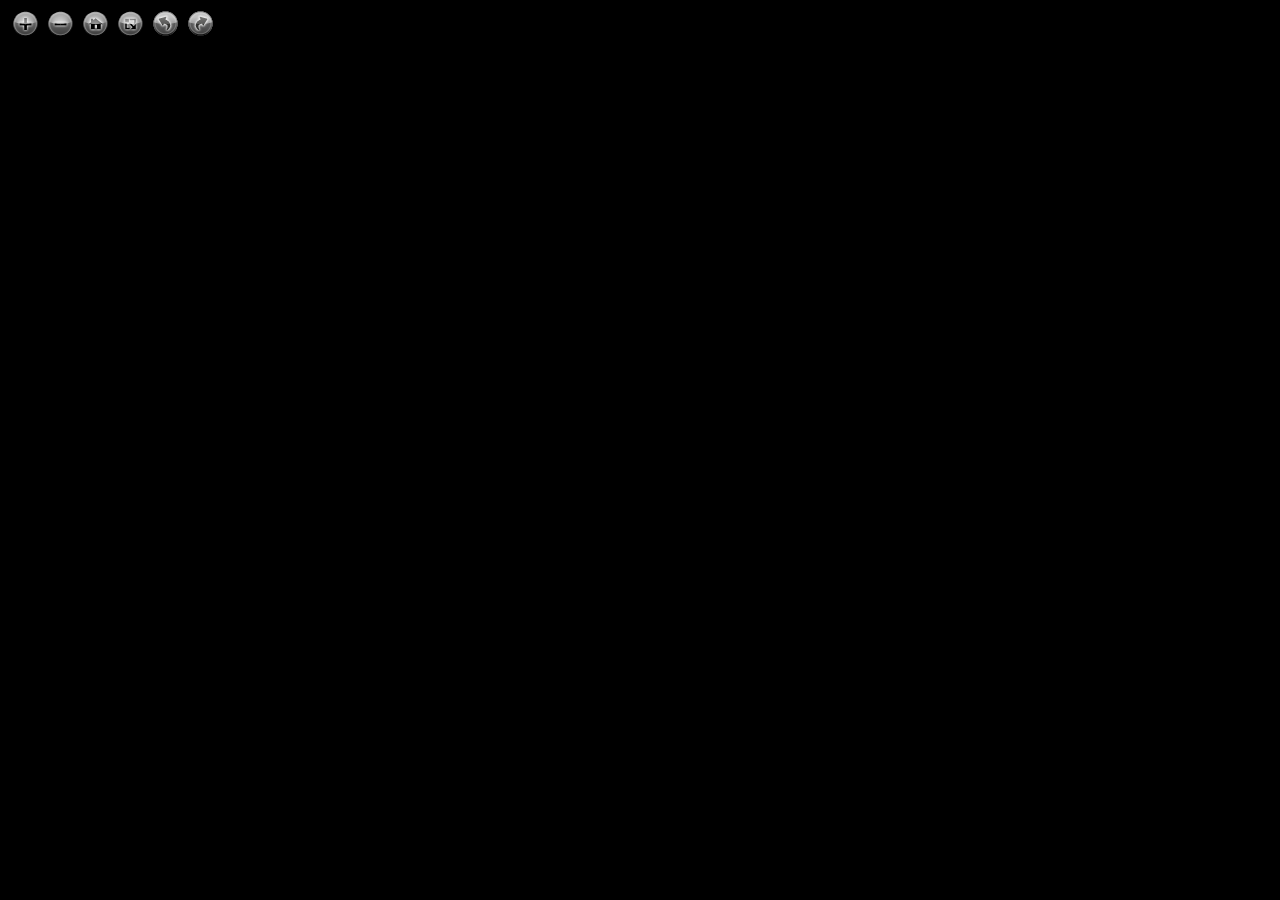
==== src/main/webapp/new/viewer.html @ bb45fad5 "added some TODOs experimenting with how levels are returned in IIIF metadata request" ====
<!DOCTYPE html>
<html xmlns="http://www.w3.org/1999/xhtml" xml:lang="en" >
<head>

<meta charset="utf-8">
<meta name="author" content="http://kevinclarke.info">
<meta name="author" content="sidb">
<meta name="keywords" content="djatoka,jp2,jpeg2000">
<meta name="description" content="Rice customizations of the FreeLib-Djatoka JPEG2000 image server">

<title>Image Viewer</title>

<!-- Tile viewer - https://github.com/openseadragon/openseadragon -->
<script src="./javascript/openseadragon.min.js"></script>
<!-- URL parsing - https://github.com/allmarkedup/purl -->
<script src="./javascript/purl.js"></script>
<!-- Less essential JavaScripts can found at the bottom of the page -->

<!-- Last stylesheet has some OpenSeadragon specific styling -->
<link href="./css/site.css" rel="stylesheet" />

<!-- Ye old HTML5 shim, for IE6-8 support of HTML5 elements -->
<!--[if lt IE 9]>
    <script src="https://html5shim.googlecode.com/svn/trunk/html5.js"></script>
<![endif]-->

</head>

<body style="background-color:#000">
	<div style="position:fixed;width:100%;height:100%;margin:0;padding:0" id="viewer"></div>
	<script type="text/javascript">
		var url = purl();
		var protocol = url.attr('protocol');
		var host = url.attr('host');
		var port = url.attr('port');
        if (port) {
            port = ':'+port;
        }
		var directory = url.attr('directory').split('new/')[0];
		if (url.param('test')) {
			protocol = 'http';
			host = '127.0.0.1'; // cannot use 'localhost' bc something is stupid when using IPv6.
			port = ':8888';
		}

		var tileSources = [];

		var remote = url.param('url');
		if (remote != null) {
			// old-style URL compatibility
			// note: no longer insecure; server parses out handle and image, doesn't blindly follow
			tileSources.push( protocol+'://'+host+port+directory+'iiif/'+remote+'/info.json' );
		} else {
			// new-style discrete parts, with possibility of multiple files
			var handle = url.param('h');
			var images = url.param('i');
			var start = url.param('s') || 0;
            var display = 'Error processng URL';
            if (handle != null && images != null) {
                images = images.split(',');
                for (i=0; i<images.length; i++) {
                    tileSources.push( protocol+'://'+host+port+directory+'iiif/'+handle+'/'+images[i]+'/info.json' );
                }
                display = 'Viewing '+images[start]; // TODO show this, and more info, links, breadcrumbs, etc.
            }
		}
		
		OpenSeadragon({
			id : 'viewer',
			prefixUrl : directory+'new/images/',
			preserveViewport : true, /* after clicking next/prev */
			initialPage : start,
			showNavigator : true,
			showRotationControl: true,
			tileSources : tileSources,
            tileSize : 256,
            defaultZoomLevel: 1
		});
	</script>
</body>

</html>
---- src/main/webapp/new/css/site.css ----
.color-highlight {
  color: #225E9B;
}

body[class*="page-themes-bootswatch"] {
  background-image: none;
}

body[class*="page-themes-bootswatch"] .color-highlight {
  color: inherit;
}

h2 {
  margin-top: 30px;
}

h3,h4,h5,h6 {
  margin-top: 30px;
}

.carousel-caption a {
  color: white;
}

.jumbotron {
  padding-top: 20px;
}

.toc-separator {
  display: none;
}

.page-header {
  margin: 0px;
  padding: 0px;
}

/* A bit of workaround for links being not clickable due to :before element in headings */
h2[id]:before {
  height: 30px;
  margin-top: -30px;
}

.sidebar {
  margin-top: 10px;
}

.sidebar h3 {
  margin-top: 10px;
}

pre {
  background-color: #eee;
  margin-left: 20px;
}

.nav-header {
  color: #666;
}

.imageLink {
  padding-right: 4px;
}

.main-body {
  margin-top: -20px;
}

.externalLink:after {
  content: " ↗";
}

.openseadragon {
  width: 800px;
  height: 570px;
  border: 1px solid black;
  color: #00ff00; /* text color for messages */
  background-color: black;
  margin-left: auto;
  margin-right: auto;
}

.openseadragon-small {
  width: 40px;
  height: 30px;
  border: 1px solid black;
  color: #00ff00; /* text color for messages */
  background-color: black;
  margin-left: auto;
  margin-right: auto;
}
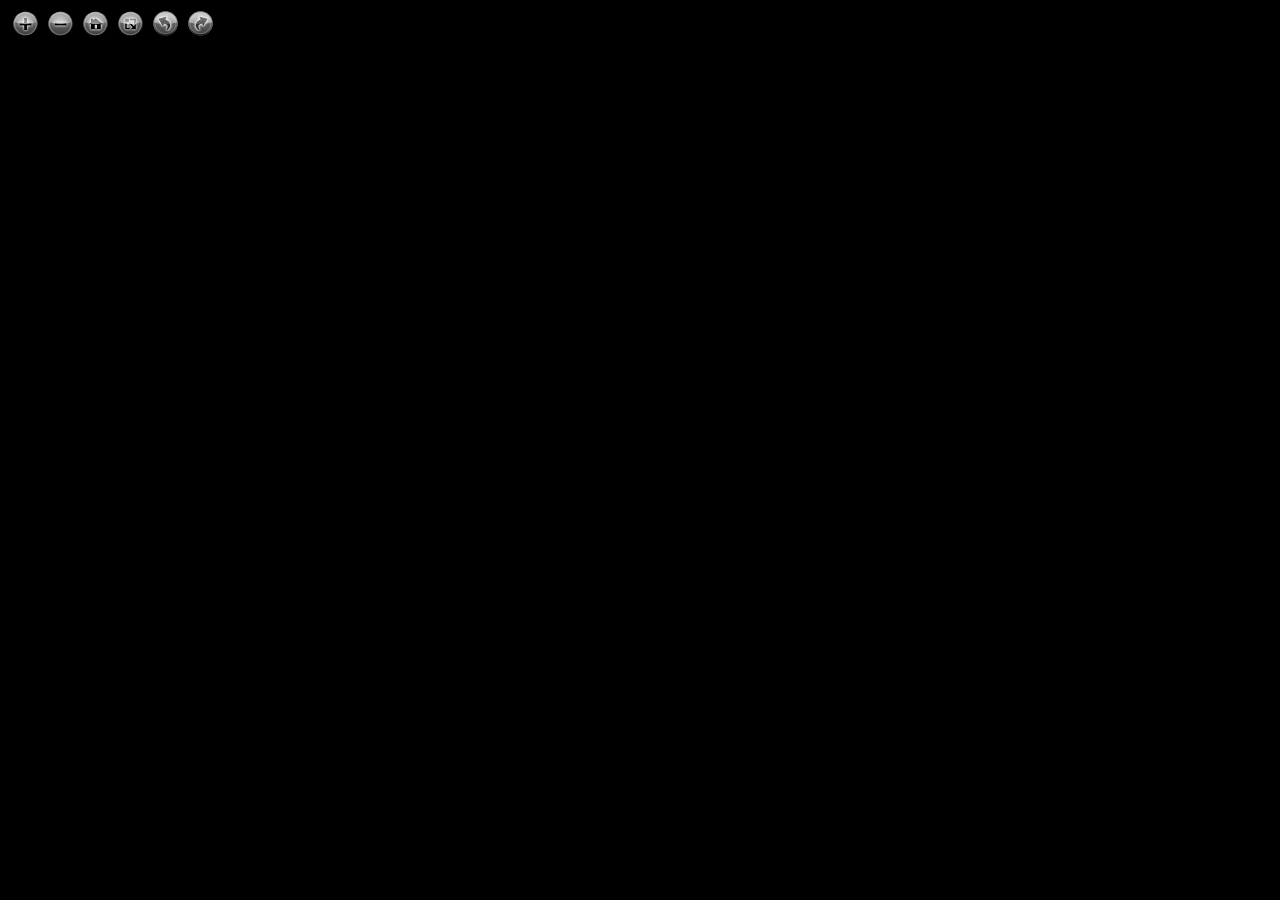
==== commit b78726c8: "tweak" ====
--- a/src/main/webapp/new/viewer.html
+++ b/src/main/webapp/new/viewer.html
@@ -74,7 +74,7 @@
 			showRotationControl: true,
 			tileSources : tileSources,
             tileSize : 256,
-            defaultZoomLevel: 1
+            defaultZoomLevel: 0
 		});
 	</script>
 </body>
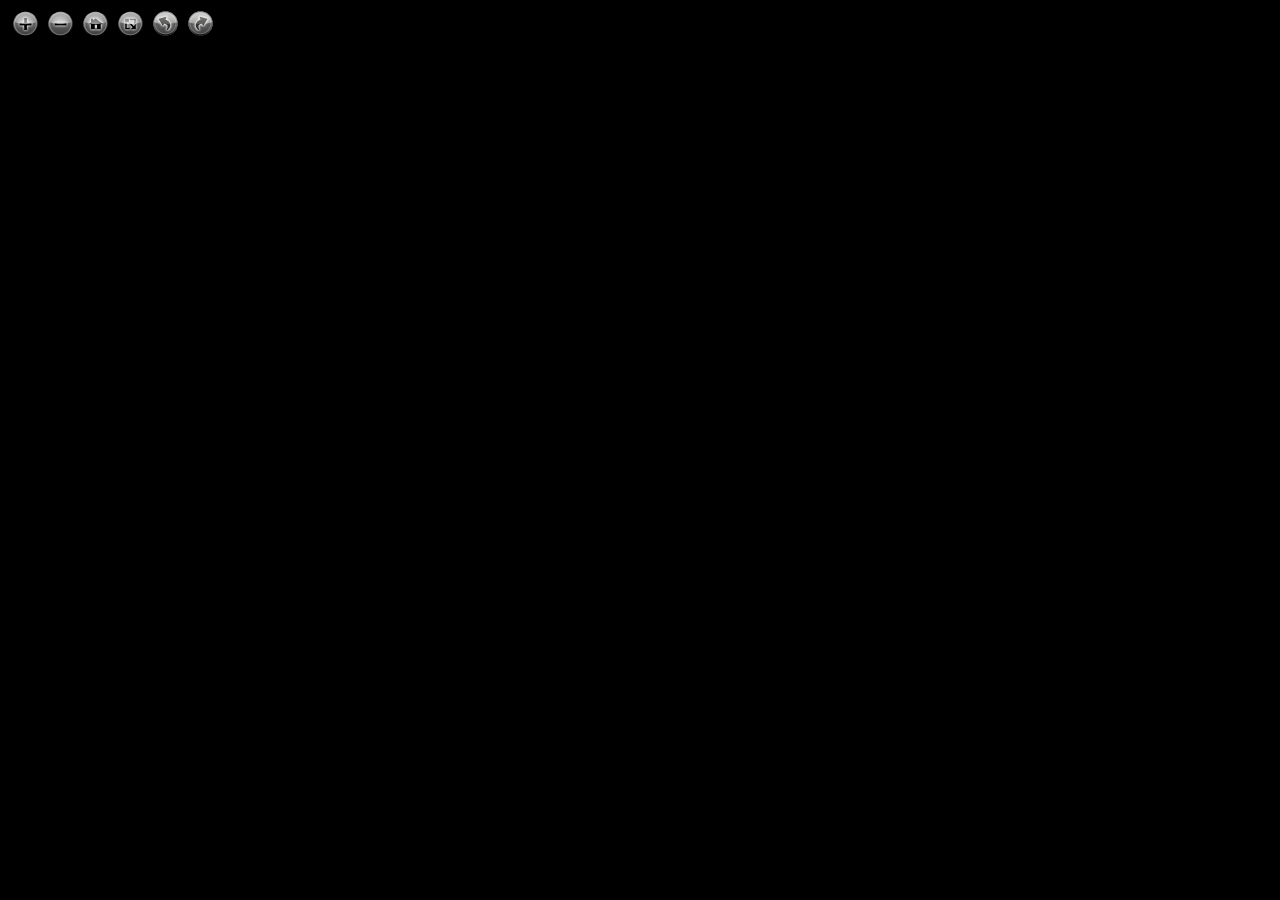
==== commit 2b41a14c: "minor tweaks" ====
--- a/src/main/webapp/new/viewer.html
+++ b/src/main/webapp/new/viewer.html
@@ -73,8 +73,8 @@
 			showNavigator : true,
 			showRotationControl: true,
 			tileSources : tileSources,
-            tileSize : 256,
-            defaultZoomLevel: 0
+			tileSize : 256,
+			defaultZoomLevel: 0
 		});
 	</script>
 </body>
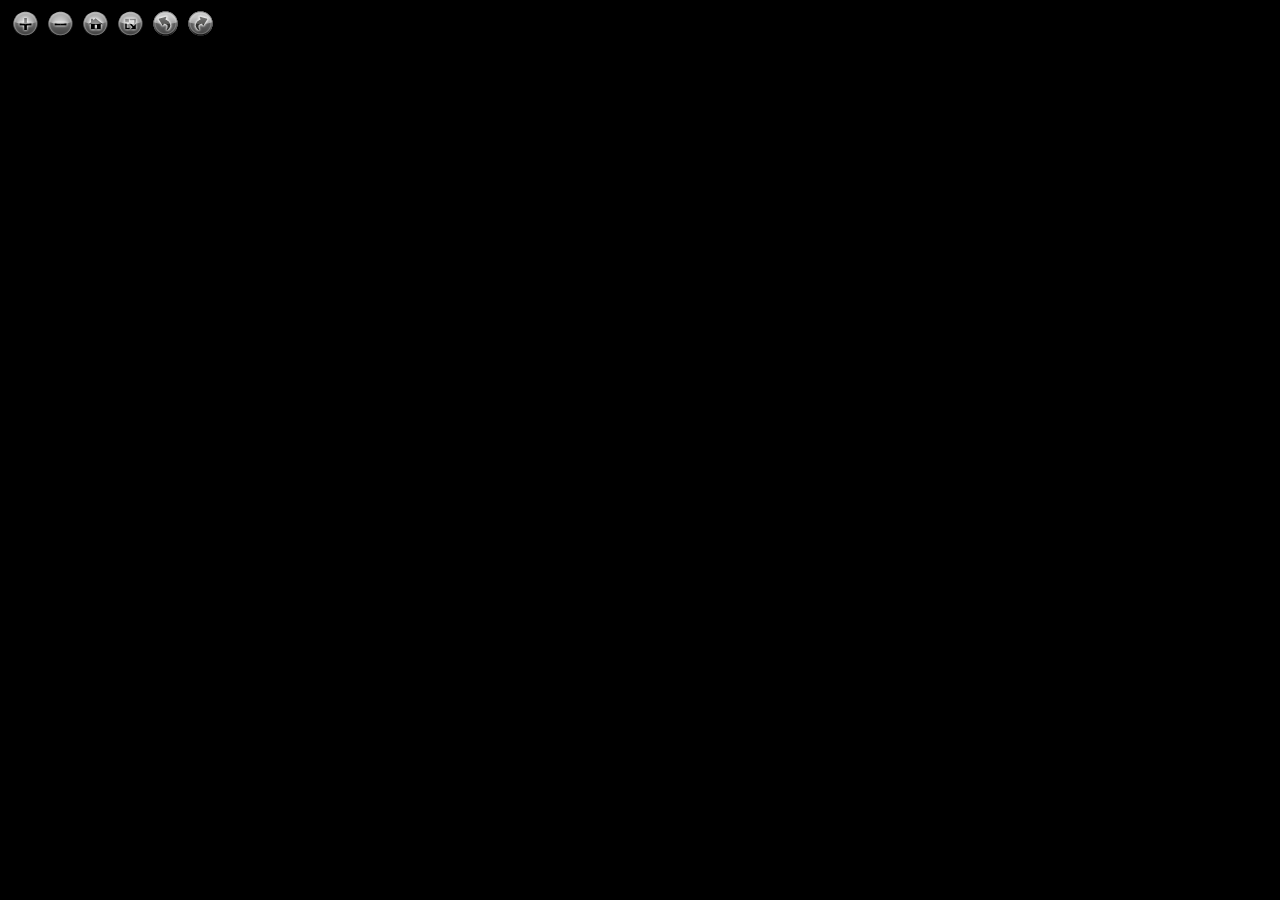
==== commit 1f49dd21: "viewer dispaly tweaks" ====
--- a/src/main/webapp/new/viewer.html
+++ b/src/main/webapp/new/viewer.html
@@ -66,15 +66,15 @@
 		}
 		
 		OpenSeadragon({
-			id : 'viewer',
-			prefixUrl : directory+'new/images/',
-			preserveViewport : true, /* after clicking next/prev */
-			initialPage : start,
-			showNavigator : true,
-			showRotationControl: true,
-			tileSources : tileSources,
-			tileSize : 256,
-			defaultZoomLevel: 0
+			id:'viewer',
+			prefixUrl:directory+'new/images/',
+			preserveViewport:true,
+			initialPage:start,
+			showNavigator:true,
+			showRotationControl:true,
+			tileSources:tileSources,
+			maxZoomPixelRatio:1,
+			animationTime:0.5
 		});
 	</script>
 </body>
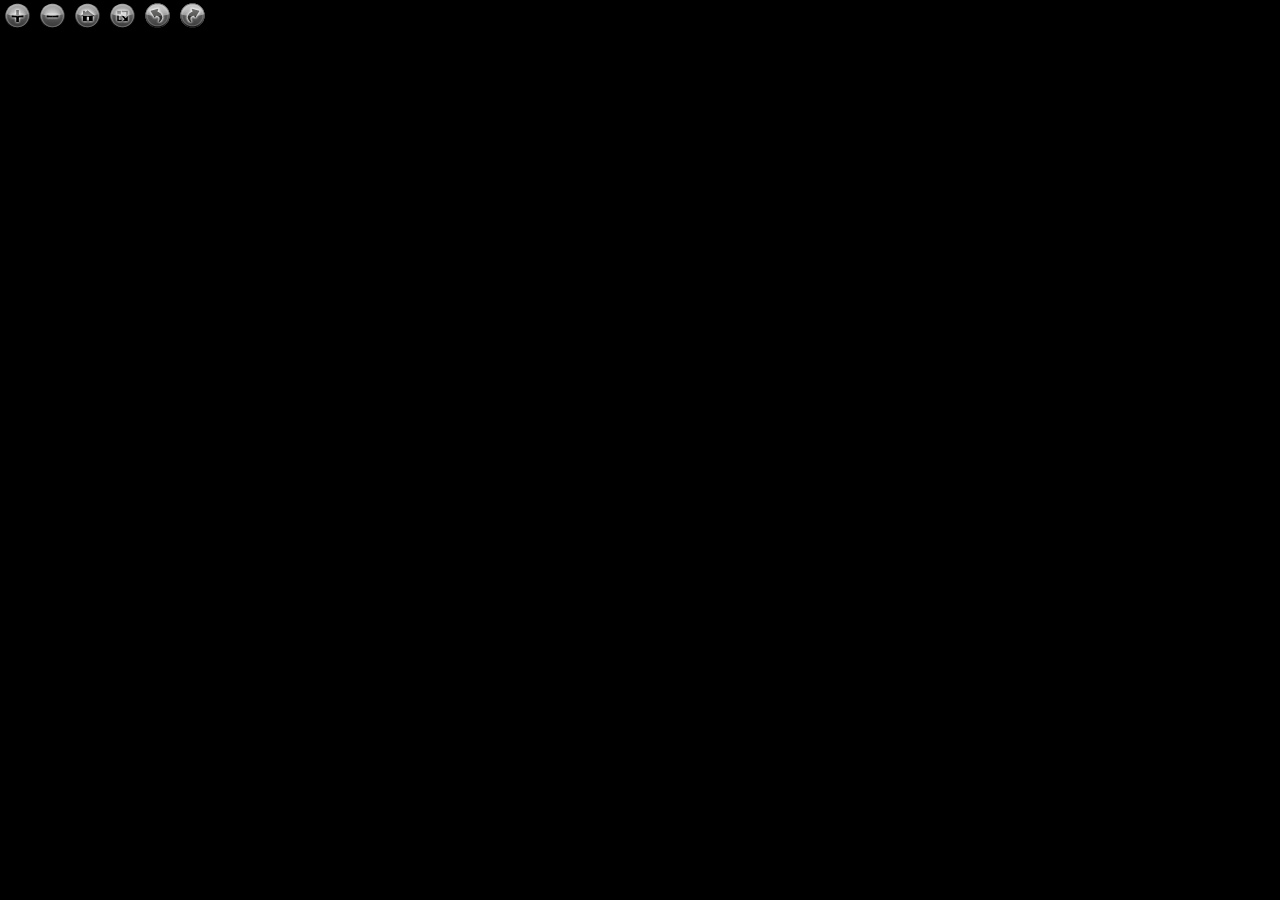
==== commit ff429a5e: "viewer dispaly tweaks" ====
--- a/src/main/webapp/new/viewer.html
+++ b/src/main/webapp/new/viewer.html
@@ -26,7 +26,7 @@
 
 </head>
 
-<body style="background-color:#000">
+<body style="background-color:#000;margin:0;padding:0">
 	<div style="position:fixed;width:100%;height:100%;margin:0;padding:0" id="viewer"></div>
 	<script type="text/javascript">
 		var url = purl();
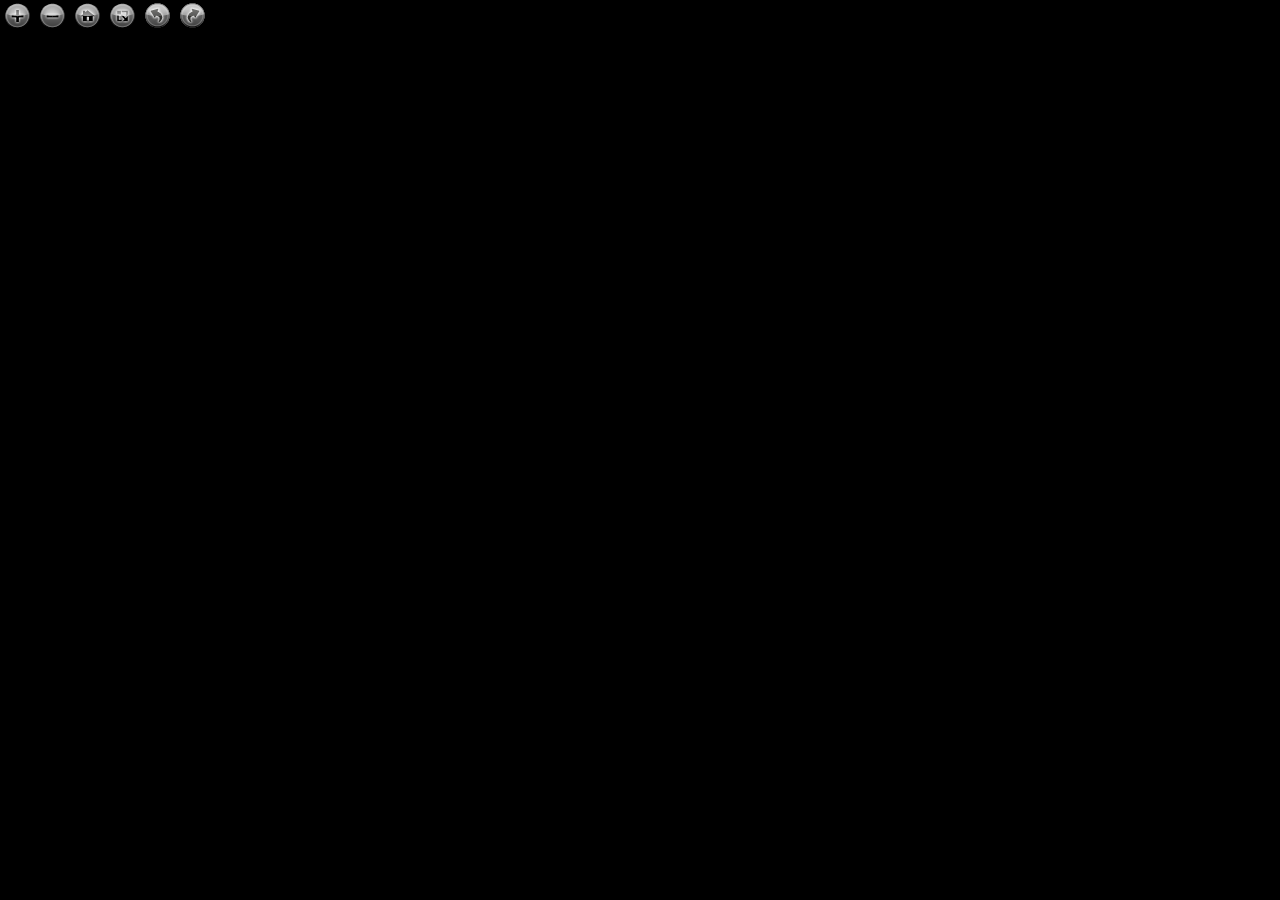
==== commit d6338dcb: "reorganized and cleaned up ImageServlet.doGet. Before I go too far with cached response stuff" ====
--- a/src/main/webapp/new/viewer.html
+++ b/src/main/webapp/new/viewer.html
@@ -74,7 +74,10 @@
 			showRotationControl:true,
 			tileSources:tileSources,
 			maxZoomPixelRatio:1,
-			animationTime:0.5
+			animationTime:0.5,
+			defaultZoomLevel:1,
+			minZoomLevel:0.25,
+			minZoomImageRatio:0.5
 		});
 	</script>
 </body>
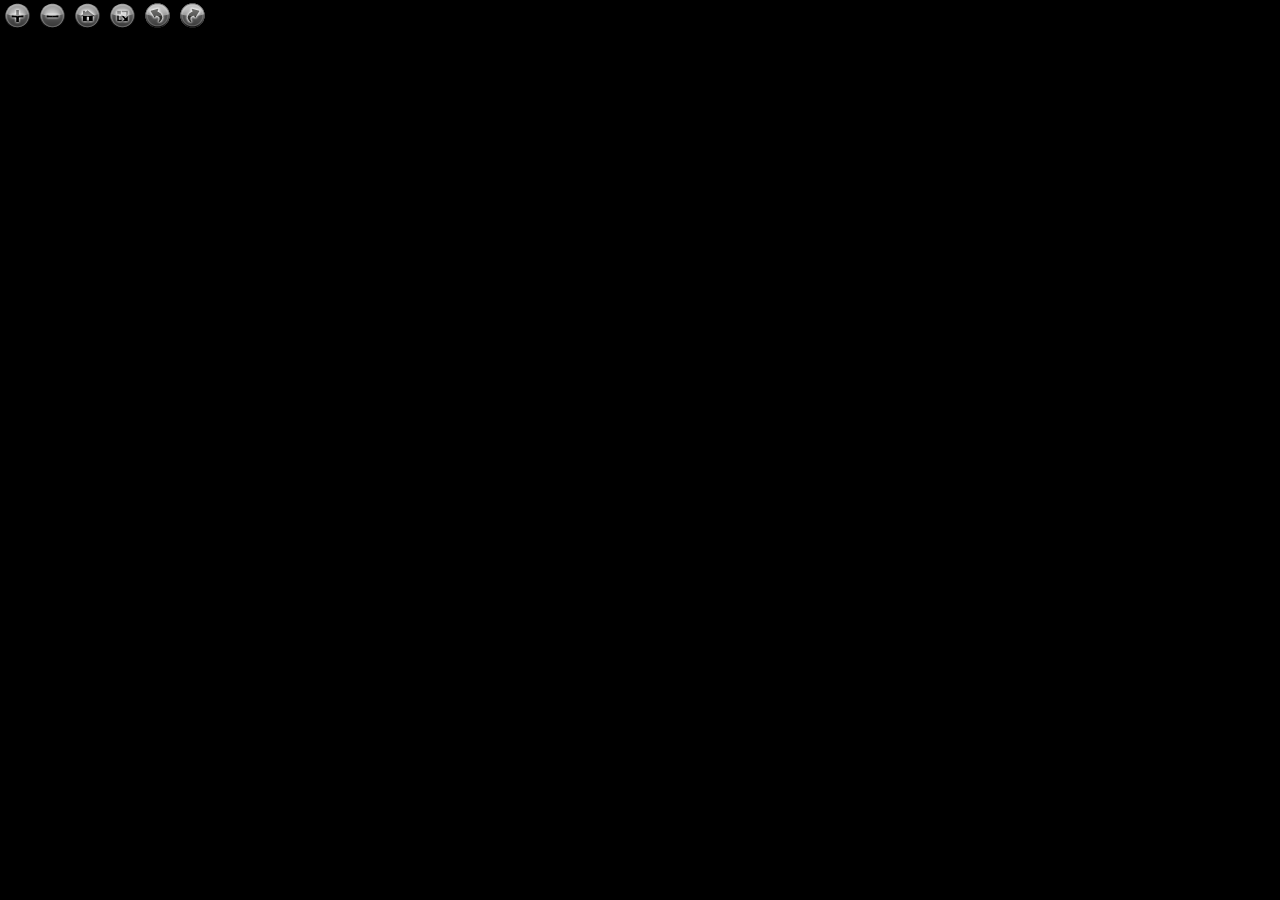
==== commit 11796168: "tweaks" ====
--- a/src/main/webapp/new/viewer.html
+++ b/src/main/webapp/new/viewer.html
@@ -74,10 +74,7 @@
 			showRotationControl:true,
 			tileSources:tileSources,
 			maxZoomPixelRatio:1,
-			animationTime:0.5,
-			defaultZoomLevel:1,
-			minZoomLevel:0.25,
-			minZoomImageRatio:0.5
+			animationTime:0.5
 		});
 	</script>
 </body>
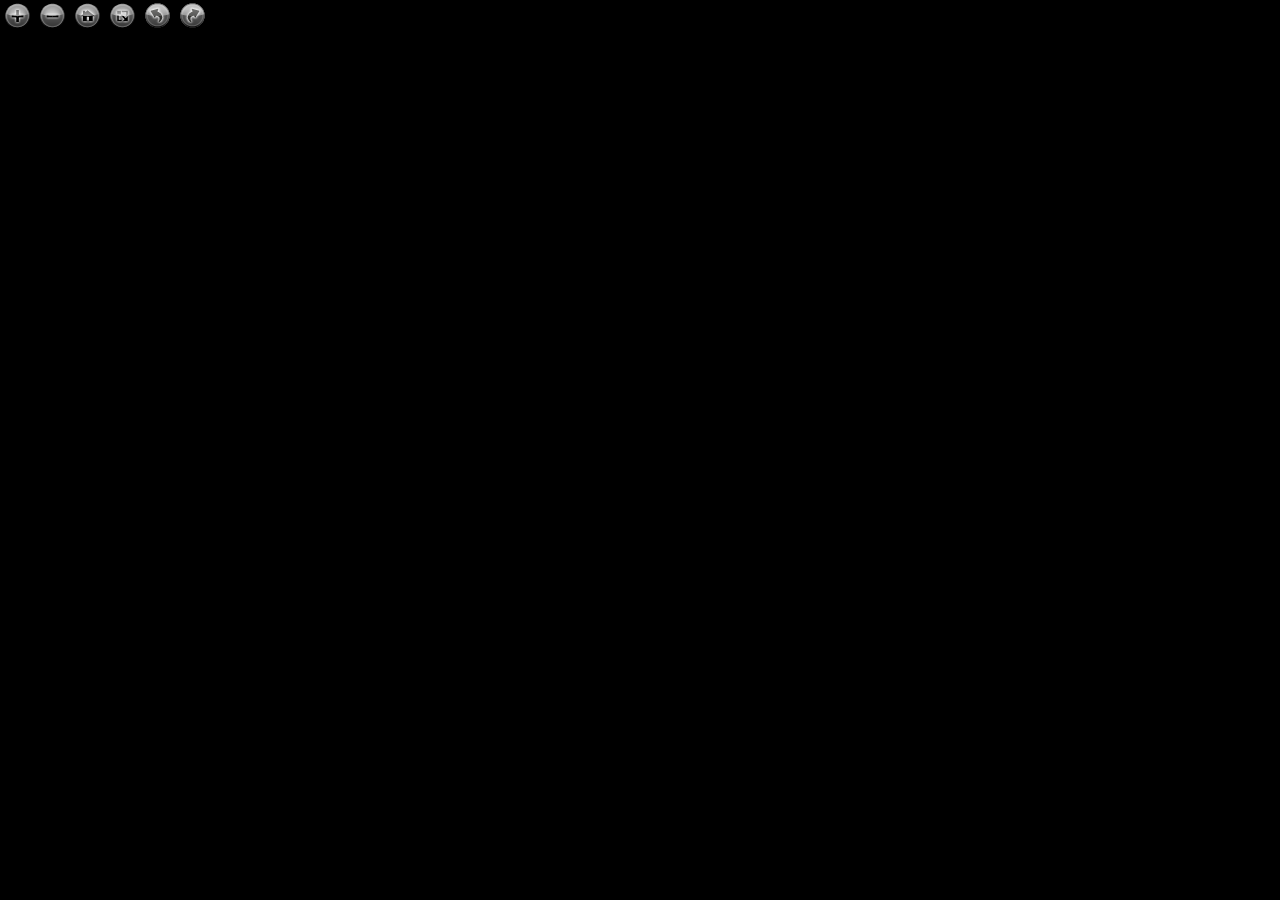
==== commit 0c49d233: "made buttons not appear on touch devices" ====
--- a/src/main/webapp/new/viewer.html
+++ b/src/main/webapp/new/viewer.html
@@ -64,13 +64,16 @@
                 display = 'Viewing '+images[start]; // TODO show this, and more info, links, breadcrumbs, etc.
             }
 		}
-		
+
+		var touch = (('ontouchstart' in window) || (navigator.maxTouchPoints > 0) || (navigator.msMaxTouchPoints > 0));
+
 		OpenSeadragon({
 			id:'viewer',
 			prefixUrl:directory+'new/images/',
 			preserveViewport:true,
 			initialPage:start,
 			showNavigator:true,
+			showNavigationControl:!touch,
 			showRotationControl:true,
 			tileSources:tileSources,
 			maxZoomPixelRatio:1,
